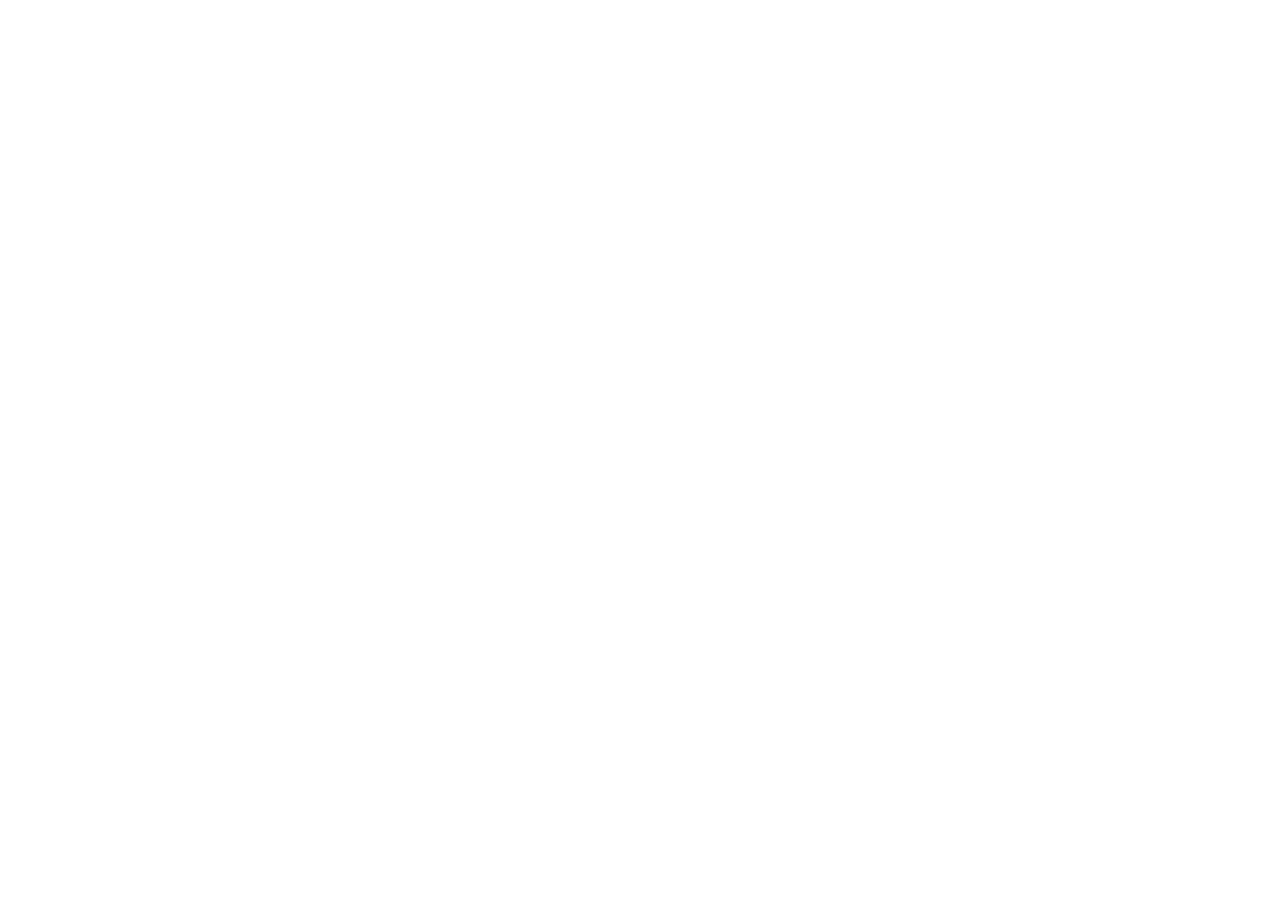
==== Acordeon/index.html @ 201e932c "inicio animacion 2" ====
<!DOCTYPE html>
<html lang="en">
<head>
    <meta charset="UTF-8">
    <meta name="viewport" content="width=device-width, initial-scale=1.0">
    <title>Document</title>
</head>
<body>
    
</body>
</html>
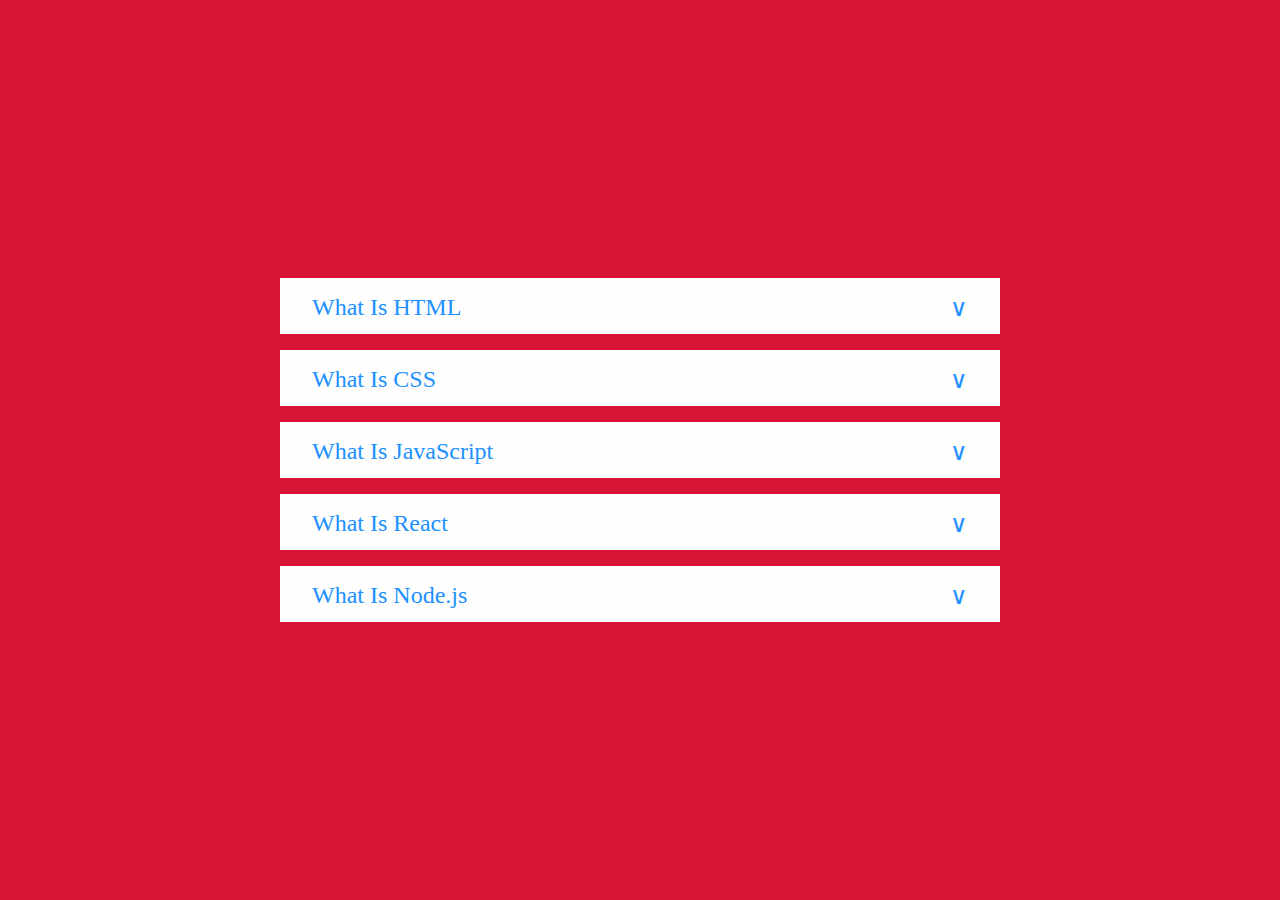
==== commit 9ca571e8: "animacion 3 terminada" ====
--- a/Acordeon/index.html
+++ b/Acordeon/index.html
@@ -3,9 +3,51 @@
 <head>
     <meta charset="UTF-8">
     <meta name="viewport" content="width=device-width, initial-scale=1.0">
-    <title>Document</title>
+    <title>Acordeon</title>
+    <link rel="stylesheet" href="style.css">
 </head>
 <body>
-    
-</body>
+    <div class="pricipal">
+        <input type="radio" id="radio1" name="check">
+        <div class="caja1">
+            <label for="radio1" class="lab">
+                    <p>What Is HTML</p>
+                    <p>∨</p>
+            </label>
+            <p>The HyperText Markup Language or HTML is the standard markup language for documents designed to be displayed in a web browser. It can be assisted by technologies such as Cascading Style Sheets and scripting languages such as JavaScript</p>
+        </div>
+        <input type="radio" id="radio2" name="check">
+        <div class="caja2">
+            <label for="radio2" class="lab">
+                <p>What Is CSS</p>
+                <p>∨</p>
+        </label>
+        <p>Cascading Style Sheets is a style sheet language used for describing the presentation of a document written in a markup language such as HTML. CSS is a cornerstone technology of the World Wide Web, alongside HTML and JavaScript.</p>
+        </div>
+        <input type="radio" id="radio3" name="check">
+        <div class="caja3">
+            <label for="radio3" class="lab">
+                <p>What Is JavaScript</p>
+                <p>∨</p>
+        </label>
+        <p>JavaScript, often abbreviated JS, is a programming language that is one of the core technologies of the World Wide Web, alongside HTML and CSS. Over 97% of websites use JavaScript on the client side for web page behavior, often incorporating third-party libraries.</p>
+        </div>
+        <input type="radio" id="radio4" name="check">
+        <div class="caja4">
+            <label for="radio4" class="lab">
+                <p>What Is React</p>
+                <p>∨</p>
+        </label>
+        <p>React is a free and open-source front-end JavaScript library for building user interfaces based on UI components. It is maintained by Meta and a community of individual developers and companies.</p>
+        </div>
+        <input type="radio" id="radio5" name="check">
+        <div class="caja5">
+            <label for="radio5" class="lab">
+                <p>What Is Node.js</p>
+                <p>∨</p>
+        </label>
+        <p>Node.js is an open-source, cross-platform, back-end JavaScript runtime
+            environment that runs on the V8 engine and executes JavaScript code outside a web browser</p>
+        </div>
+    </div></body>
 </html>--- a/Acordeon/style.css
+++ b/Acordeon/style.css
@@ -0,0 +1,76 @@
+
+body{
+    margin: 0%;
+    width: 100vw;
+    height: 100vh;
+    background-color: #d81434;
+    display: flex;
+    justify-content: center;
+    align-content: center;
+}
+.pricipal {
+    display: flex;
+    flex-direction: column;
+    width: 45rem;
+    gap: 1rem;
+    margin: auto;
+}
+input[type="radio"]{
+    display: none;  
+}
+.lab{
+    display: flex;
+    justify-content: space-between;
+    padding:0 1rem;
+    color: #2090ff;
+    font-size: 1.5rem;
+    cursor: pointer;
+}
+p{
+    margin: 1rem;
+}
+.caja1 {
+    background-color: #fefefe;
+    height: 3.5rem;
+    overflow: hidden;
+    transition:0.2s;
+}
+#radio1:checked ~ .caja1{
+    height: 10rem;
+}
+.caja2 {
+    background-color: #fefefe;
+    height: 3.5rem;
+    overflow: hidden;
+    transition:0.2s;
+}
+#radio2:checked ~ .caja2{
+    height: 10rem;
+}
+.caja3 {
+    background-color: #fefefe;
+    height: 3.5rem;
+    overflow: hidden;
+    transition:0.2s;
+}
+#radio3:checked ~ .caja3{
+    height: 10rem;
+}
+.caja4 {
+    background-color: #fefefe;
+    height: 3.5rem;
+    overflow: hidden;
+    transition:0.2s;
+}
+#radio4:checked ~ .caja4{
+    height: 10rem;
+}
+.caja5 {
+    background-color: #fefefe;
+    height: 3.5rem;
+    overflow: hidden;
+    transition:0.2s;
+}
+#radio5:checked ~ .caja5{
+    height: 10rem;
+}